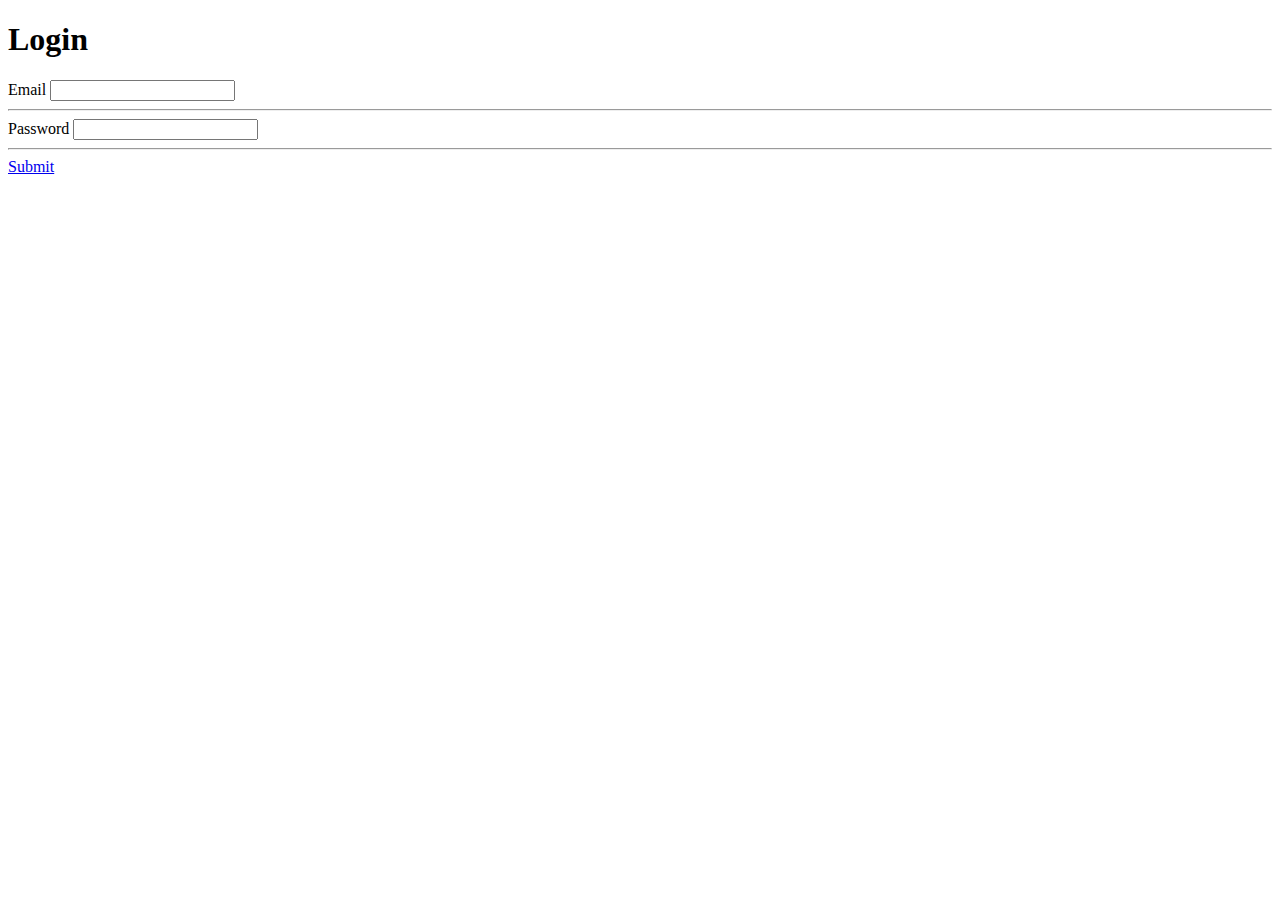
==== login.html @ 23eb4c6e "nav of the main page" ====
<!DOCTYPE html>
<html lang="en">
<head>
    <meta charset="UTF-8">
    <meta http-equiv="X-UA-Compatible" content="IE=edge">
    <meta name="viewport" content="width=device-width, initial-scale=1.0">
    <title>Login</title>
</head>
<body>
    <div>
        <h1>Login</h1>
        <form>
            <div>
                <label>Email</label>
                <input type="email" />
            </div>
            <hr>
            <div>
                <label>Password</label>
                <input type="password" />
            </div>
            <hr>
            <a href="./index.html">Submit</a>
        </form>
    </div>
</body>
</html>
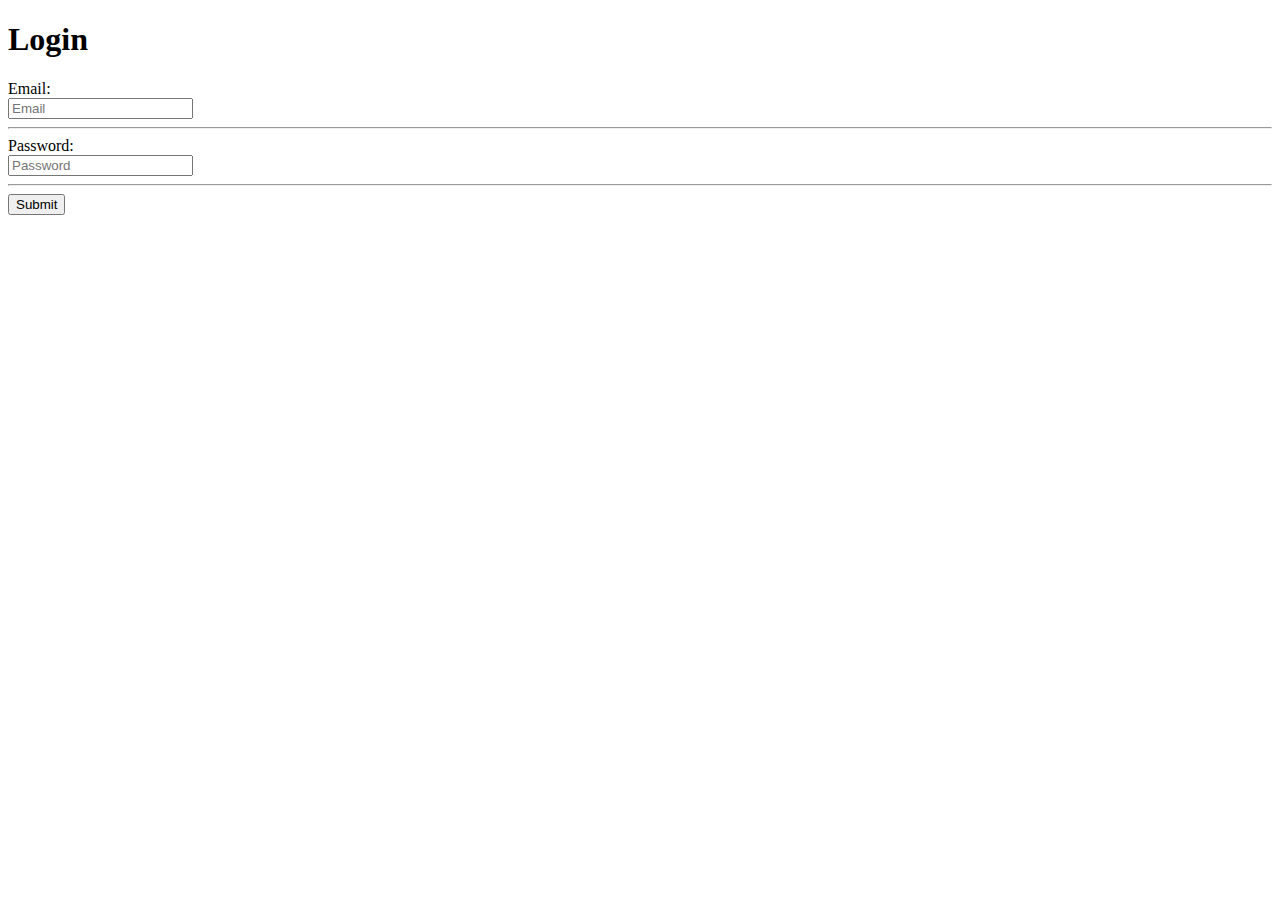
==== commit e02123ca: "login index" ====
--- a/login.html
+++ b/login.html
@@ -4,23 +4,36 @@
     <meta charset="UTF-8">
     <meta http-equiv="X-UA-Compatible" content="IE=edge">
     <meta name="viewport" content="width=device-width, initial-scale=1.0">
+    <link rel="stylesheet" href="style_login.css">
     <title>Login</title>
 </head>
 <body>
-    <div>
-        <h1>Login</h1>
+    <div class="login-window">
+        <div class="login-window-header">
+            <h1>Login</h1>
+        </div>
         <form>
-            <div>
-                <label>Email</label>
-                <input type="email" />
+            <div class="login-window-email">
+                <div class="login-window-email-label">
+                    <label>Email:</label>
+                </div>
+                <div class="login-window-email-input">
+                    <input type="email" placeholder="Email"/>
+                </div>
             </div>
             <hr>
-            <div>
-                <label>Password</label>
-                <input type="password" />
+            <div class="login-window-password">
+                <div class="login-window-password-label">
+                    <label>Password:</label>
+                </div>
+                <div class="login-window-password-input">
+                    <input type="password" placeholder="Password"/>
+                </div>
             </div>
             <hr>
-            <a href="./index.html">Submit</a>
+            <div class="login-window-submit">
+                <button onclick="location.href='index.html'" type="button">Submit</button>
+            </div>
         </form>
     </div>
 </body>
